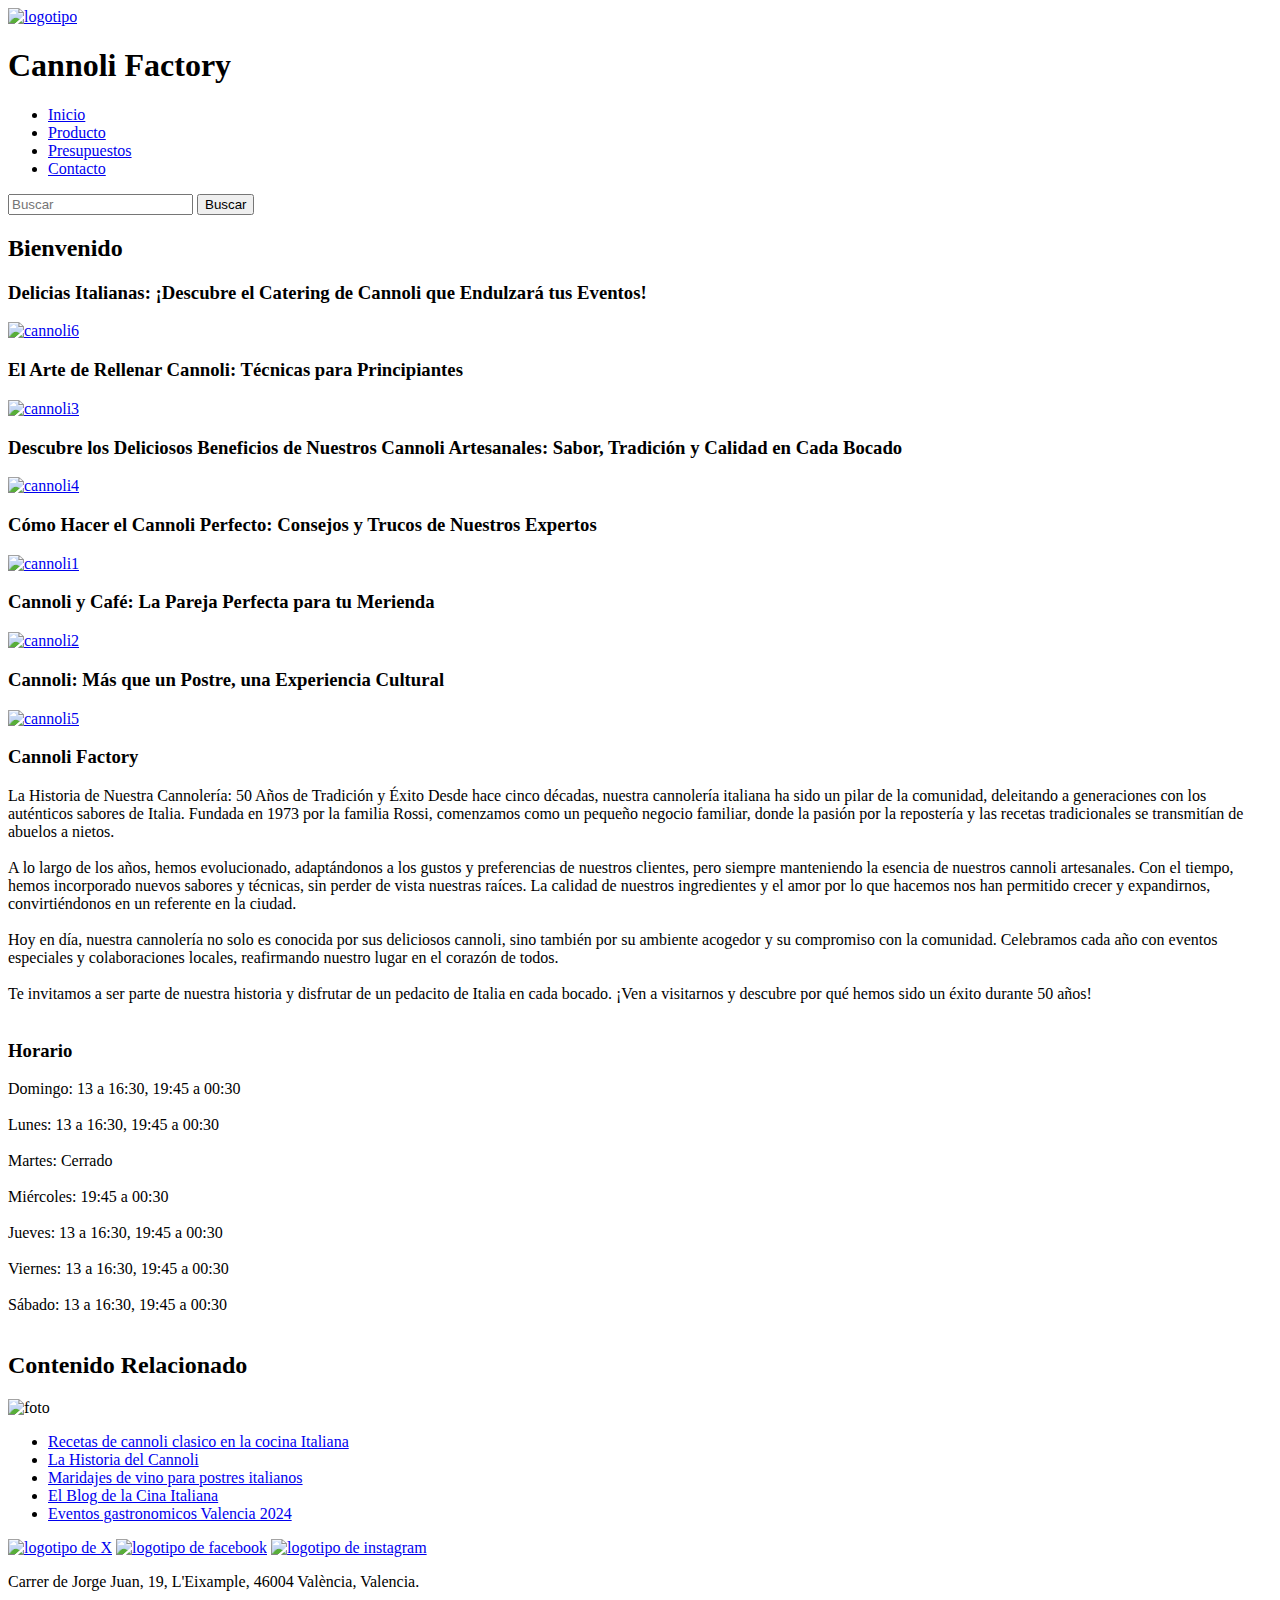
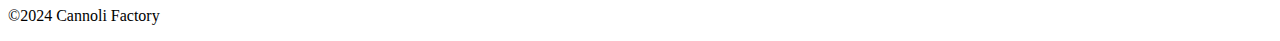
==== index.html @ e7790063 "Add files via upload" ====
<!DOCTYPE html>
<html lang="es">
<head>
    <meta charset="UTF-8">
    <meta name="viewport" content="width=device-width, initial-scale=1.0">
    <title>Cannoli Factory</title>
    <link rel="icon" type="image/png" href="./assets/images/cannoli.png">
    <link rel="stylesheet" href="./css/estilos.css">
</head>
<body>
    <header>
        <a href="./index.html"><img class="logo" src="./assets/images/1-95121d1c.png" alt="logotipo" width="275" height="295"></a>
        <h1>Cannoli Factory</h1>
    </header>
    <nav>
        <ul class="menu">
           <li><a class="selected" href="./index.html">Inicio</a></li> 
           <li><a href="./views/producto.html">Producto</a></li> 
           <li><a href="./views/presupuesto.html">Presupuestos</a></li> 
           <li><a href="./views/contacto.html">Contacto</a></li> 
        </ul>
        <form>
            <input type="search" placeholder="Buscar">
            <input type="submit" value="Buscar">
        </form>
    </nav>
    <main>
        <section class="indexstyle">
            <h2 class="maintitle">Bienvenido</h2>
            <article>
                <h3 class="fonth3">Delicias Italianas: ¡Descubre el Catering de Cannoli que Endulzará tus Eventos!</h3>
                <a href="#"><img src="./assets/images/6.jpg" alt="cannoli6"width="1024" height="682"></a>
            </article>
            <article>
                <h3 class="fonth3">El Arte de Rellenar Cannoli: Técnicas para Principiantes</h3>
                <a href="#"><img src="./assets/images/3.jpg" alt="cannoli3" width="1024" height="683"></a>
            </article>
            <article>
                <h3 class="fonth3">Descubre los Deliciosos Beneficios de Nuestros Cannoli Artesanales: Sabor, Tradición y Calidad en Cada Bocado</h3>
                 <a href="#"><img src="./assets/images/4.jpg" alt="cannoli4" width="1024" height="768"></a>
            </article>
            <article>
                <h3 class="fonth3">Cómo Hacer el Cannoli Perfecto: Consejos y Trucos de Nuestros Expertos</h3>
                <a href="#"><img src="./assets/images/1.jpg" alt="cannoli1" width="1024" height="683"></a>
            </article>
            <article>
                <h3 class="fonth3">Cannoli y Café: La Pareja Perfecta para tu Merienda</h3>
                    <a href="#"><img src="./assets/images/2.jpg" alt="cannoli2" width="1024" height="1024"></a>
            </article>
            <article>
                <h3 class="fonth3">
                Cannoli: Más que un Postre, una Experiencia Cultural</h3>
                <a href="#"><img src="./assets/images/5.jpg" alt="cannoli5" width="1024" height="683"></a>   
            </article>
        </section>
       
        <section class="indexstyle">
            <article class="scroll">
                <h3 class="fonth4">Cannoli Factory</h3>
                <p>
                    
                    La Historia de Nuestra Cannolería: 50 Años de Tradición y Éxito

                    Desde hace cinco décadas, nuestra cannolería italiana ha sido un pilar de la comunidad, deleitando a generaciones con los auténticos sabores de Italia. Fundada en 1973 por la familia Rossi, comenzamos como un pequeño negocio familiar, donde la pasión por la repostería y las recetas tradicionales se transmitían de abuelos a nietos.<br><br>
                    
                    A lo largo de los años, hemos evolucionado, adaptándonos a los gustos y preferencias de nuestros clientes, pero siempre manteniendo la esencia de nuestros cannoli artesanales. Con el tiempo, hemos incorporado nuevos sabores y técnicas, sin perder de vista nuestras raíces. La calidad de nuestros ingredientes y el amor por lo que hacemos nos han permitido crecer y expandirnos, convirtiéndonos en un referente en la ciudad.<br><br>
                    
                    Hoy en día, nuestra cannolería no solo es conocida por sus deliciosos cannoli, sino también por su ambiente acogedor y su compromiso con la comunidad. Celebramos cada año con eventos especiales y colaboraciones locales, reafirmando nuestro lugar en el corazón de todos.<br><br>
                    
                    Te invitamos a ser parte de nuestra historia y disfrutar de un pedacito de Italia en cada bocado. ¡Ven a visitarnos y descubre por qué hemos sido un éxito durante 50 años!<br><br></p>
            </article>
        </section> 

        <section class="indexstyle">
            <article class="scroll">
                <h3 class="fonth4">Horario</h3>
                <p>
                    Domingo: 13 a 16:30, 19:45 a 00:30<br><br>
                    Lunes: 13 a 16:30, 19:45 a 00:30<br><br>
                    Martes: Cerrado<br><br>
                    Miércoles: 19:45 a 00:30<br><br>
                    Jueves: 13 a 16:30, 19:45 a 00:30<br><br>
                    Viernes: 13 a 16:30, 19:45 a 00:30<br><br>
                    Sábado: 13 a 16:30, 19:45 a 00:30<br><br></p>
            </article>
        </section>
        <aside>
            <h2 class="fonth2">Contenido Relacionado</h2>
                <img class="foto" src="./assets/images/1-95121d1c.png" alt="foto" width="275" height="295">
                <ul>
                    <li><a href="#">Recetas de cannoli clasico en la cocina Italiana</a></li>
                    <li><a href="#">La Historia del Cannoli</a></li>
                    <li><a href="#">Maridajes de vino para postres italianos</a></li>
                    <li><a href="#">El Blog de la Cina Italiana</a></li>
                    <li><a href="#">Eventos gastronomicos Valencia 2024</a></li>
                </ul>
        </aside>
    </main>
    <footer> 
        <div>
            <a href="https://x.com/?lang=es"><img class="fa-brands fa-x" src="./../assets/images/gorjeo.png" alt="logotipo de X" width="512" height="512"></a>
            <a href="https://www.facebook.com/?locale=es_ES"><img class="fa-brands fa-facebook" src="./../assets/images/facebook.png" alt="logotipo de facebook" width="512" height="512"></a>
            <a href="https://www.instagram.com"><img class="fa-brands fa-instagram" src="./../assets/images/logotipo-de-instagram.png" alt="logotipo de instagram" width="512" height="512"></a>
        </div>
        <p>Carrer de Jorge Juan, 19, L'Eixample, 46004 València, Valencia. </p>
        <p>&copy;2024 Cannoli Factory</p>
    </footer>
    <script src="./js/javascript.js"></script>
</body>
</html>
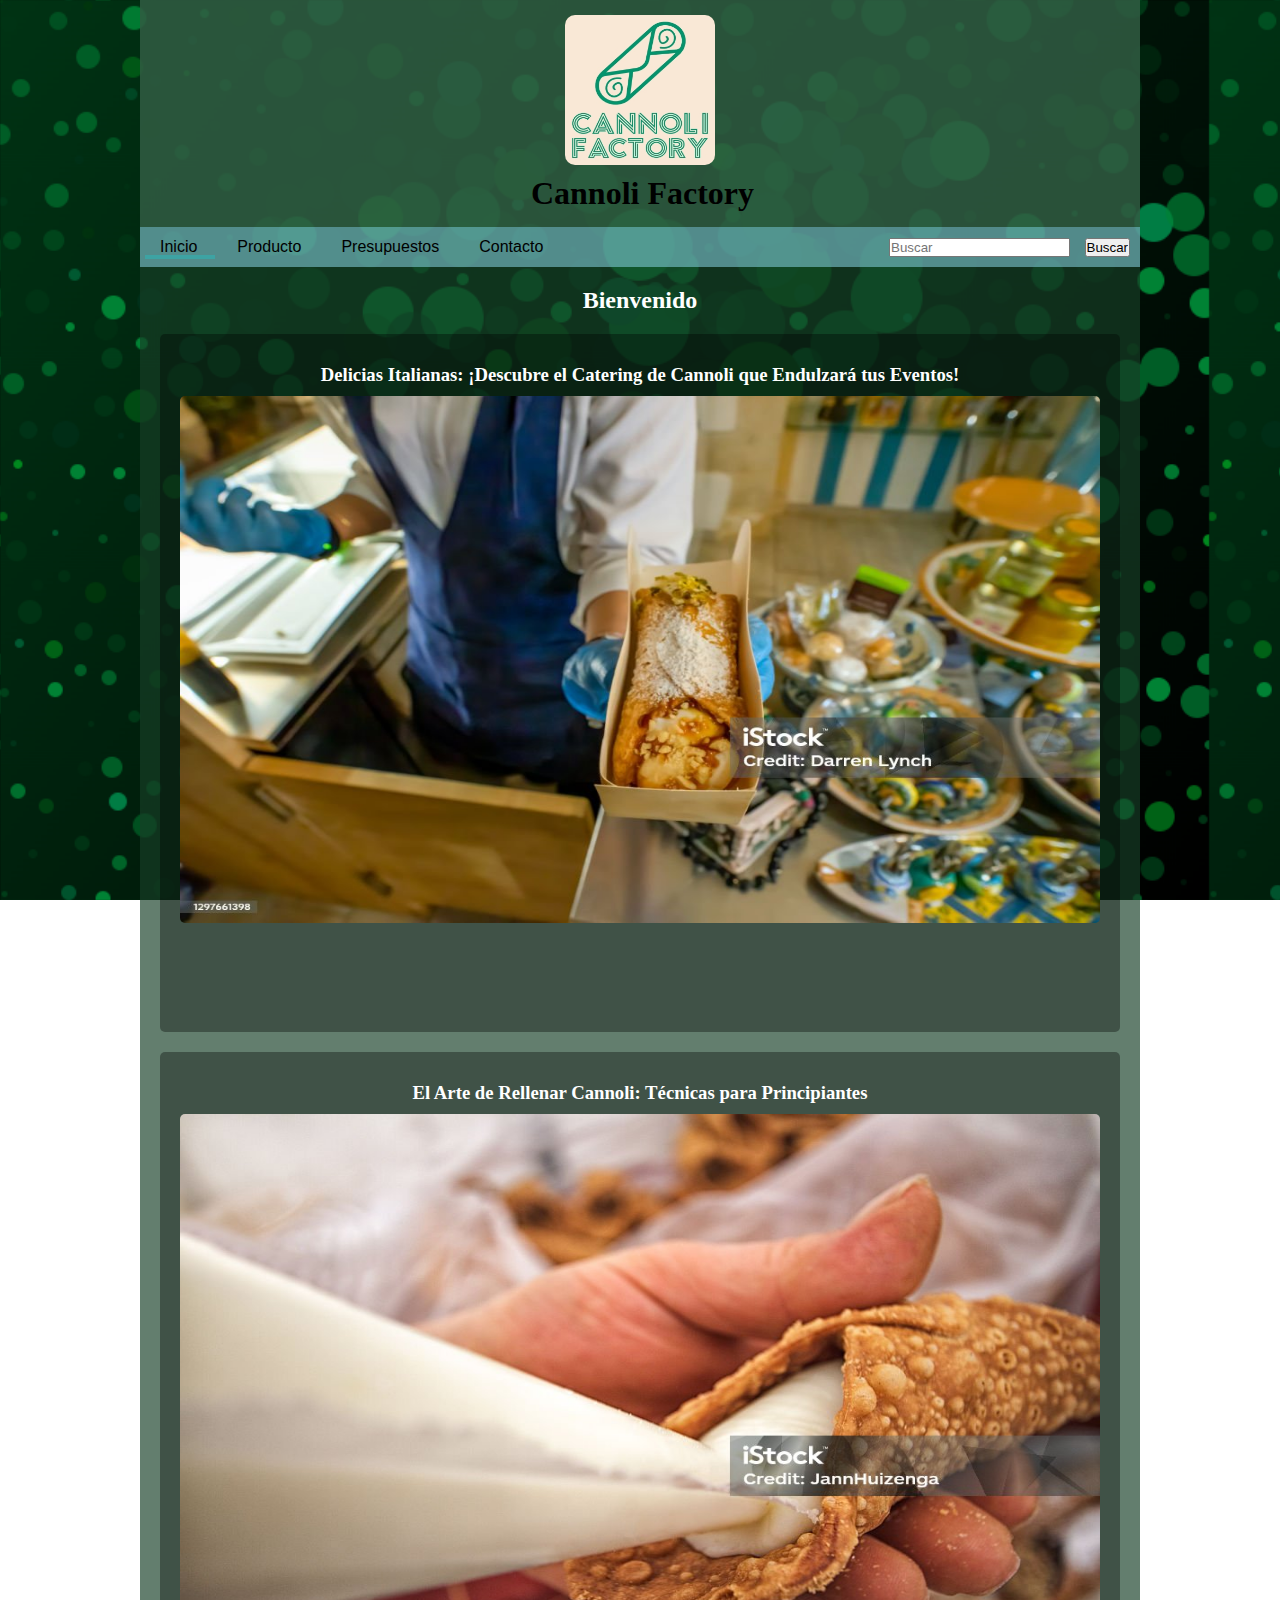
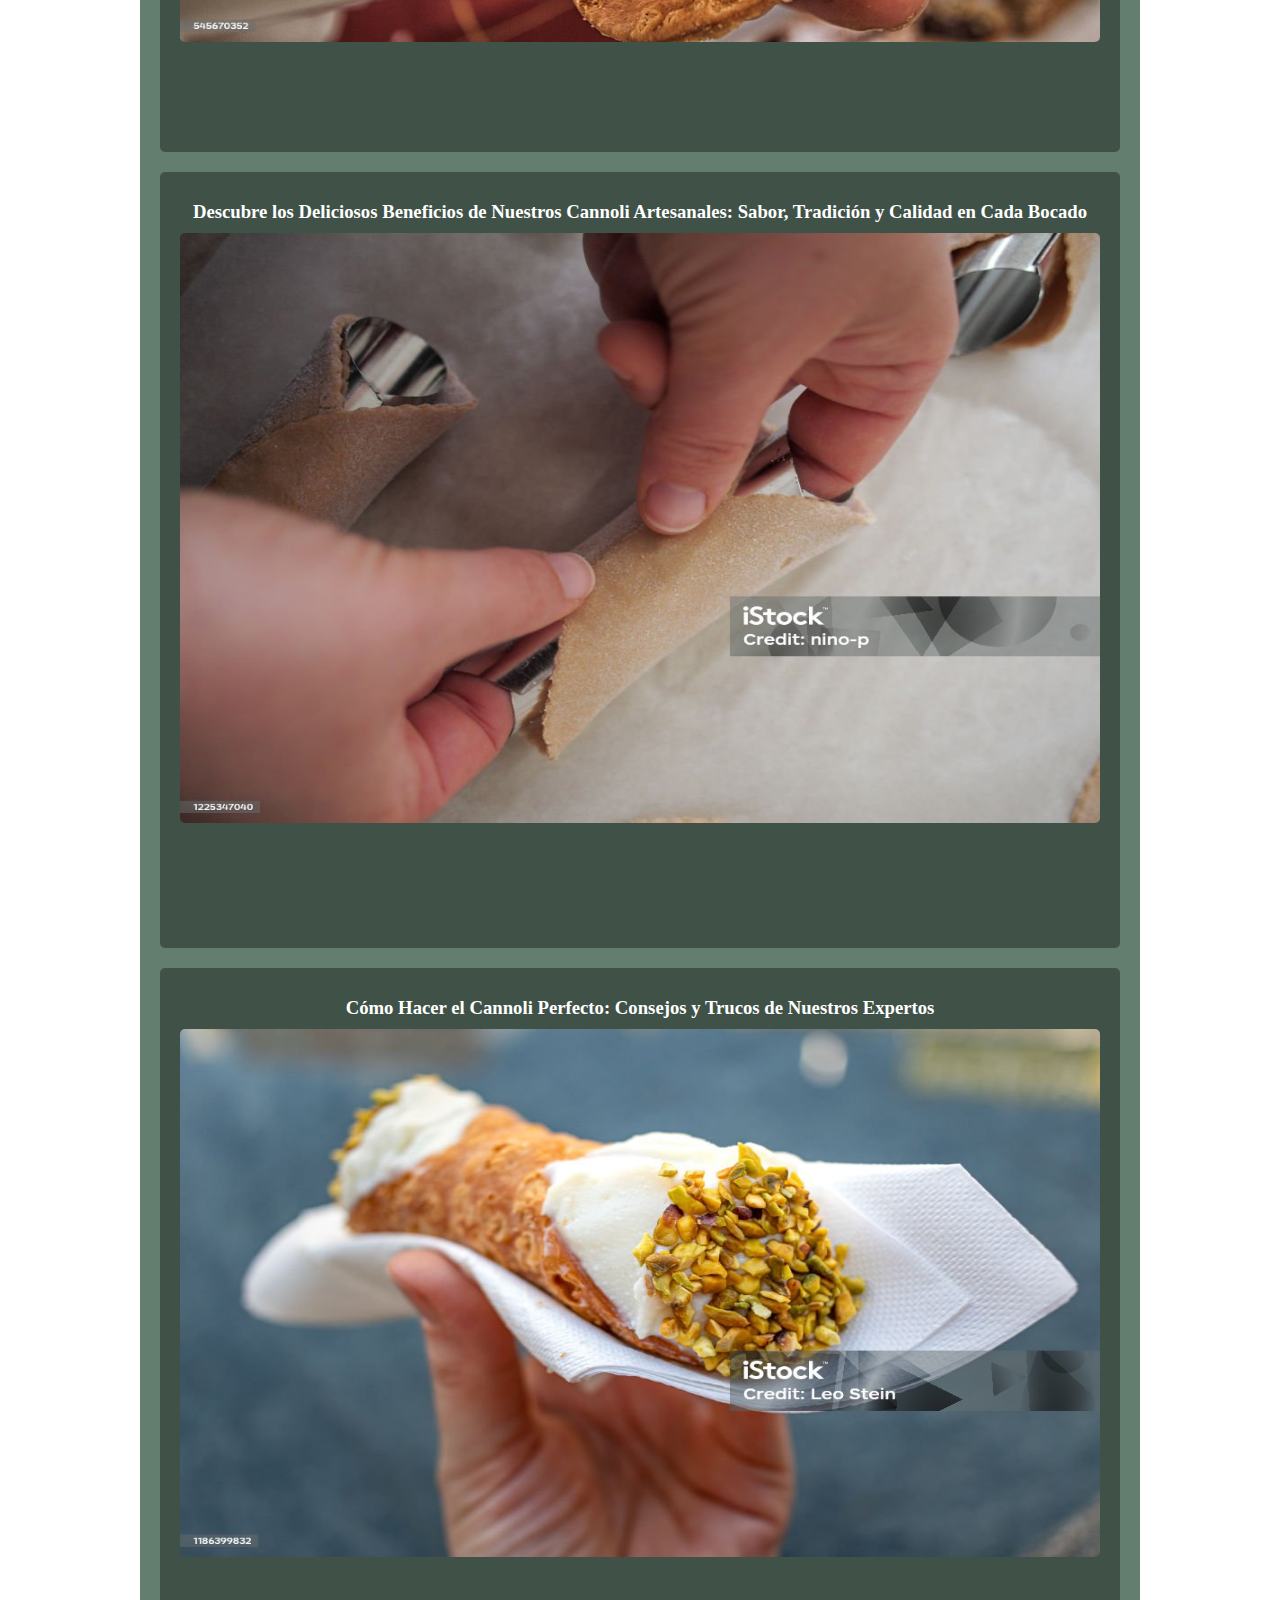
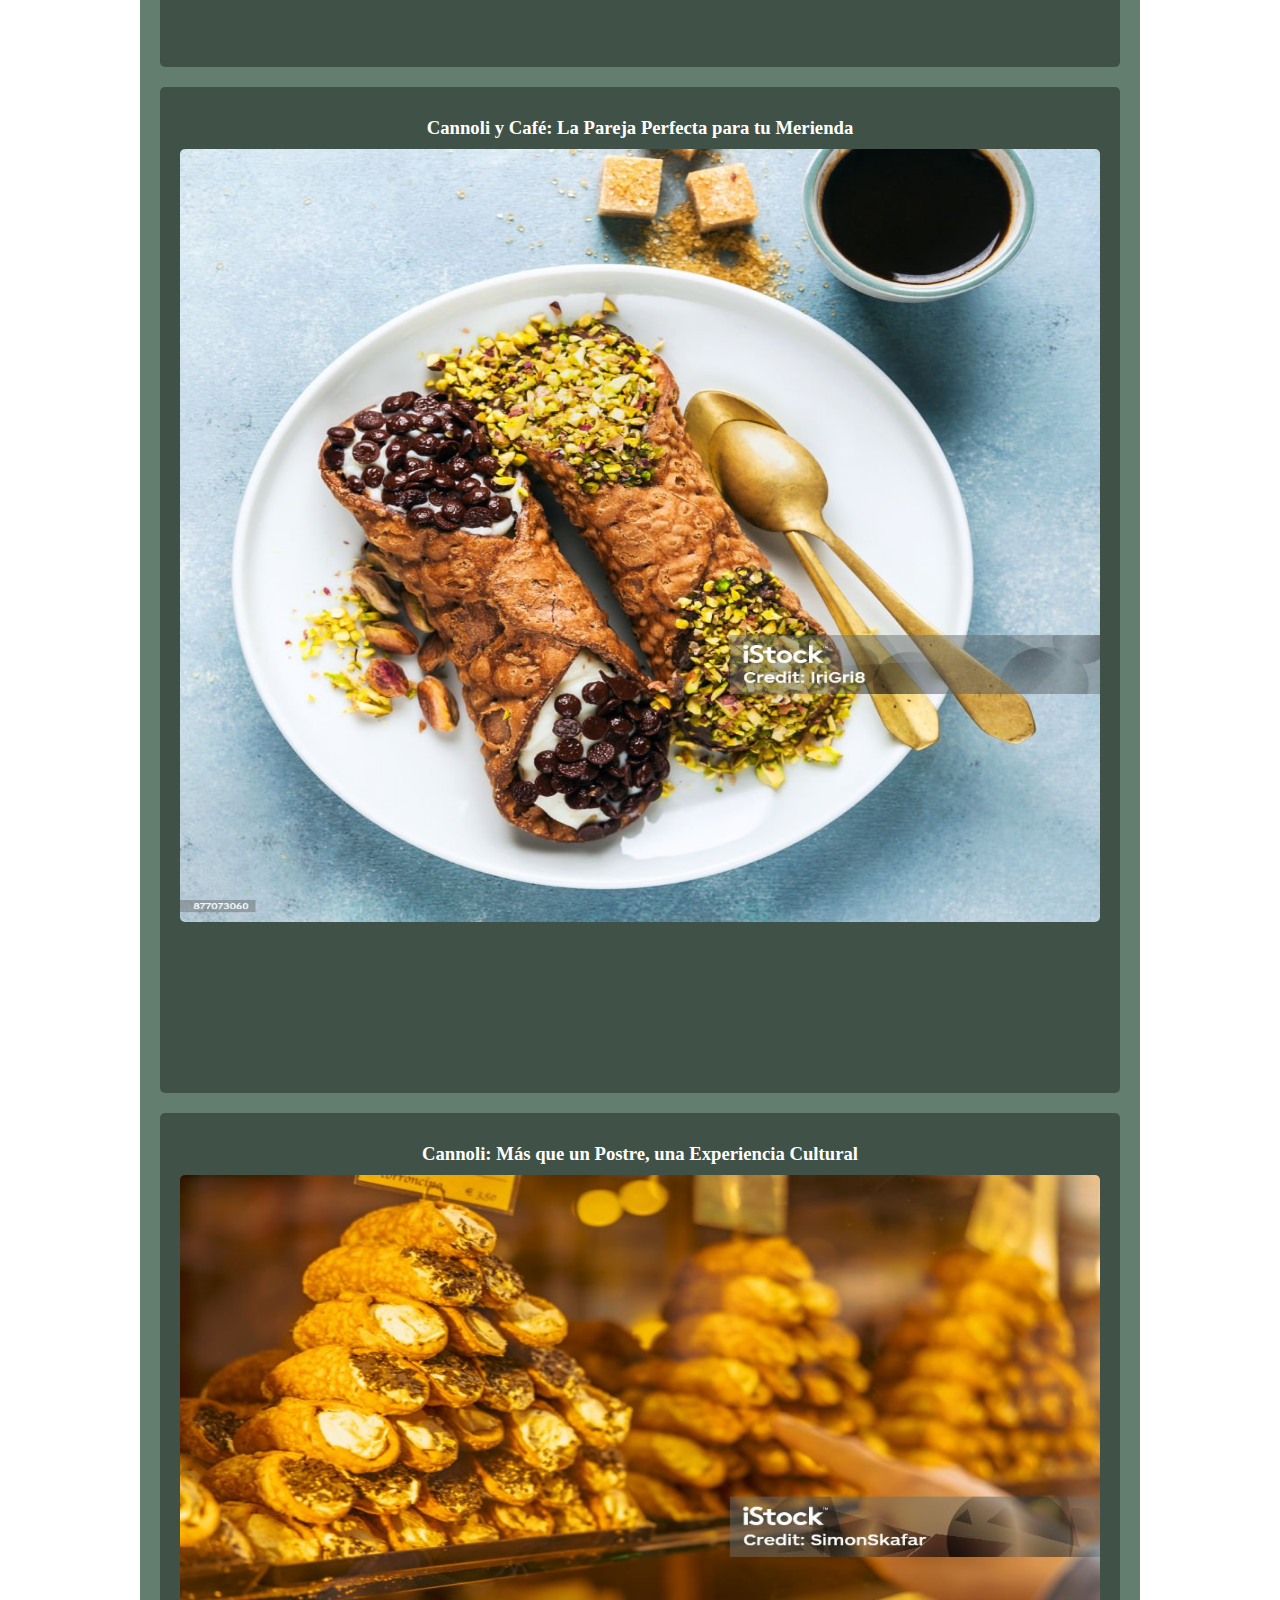
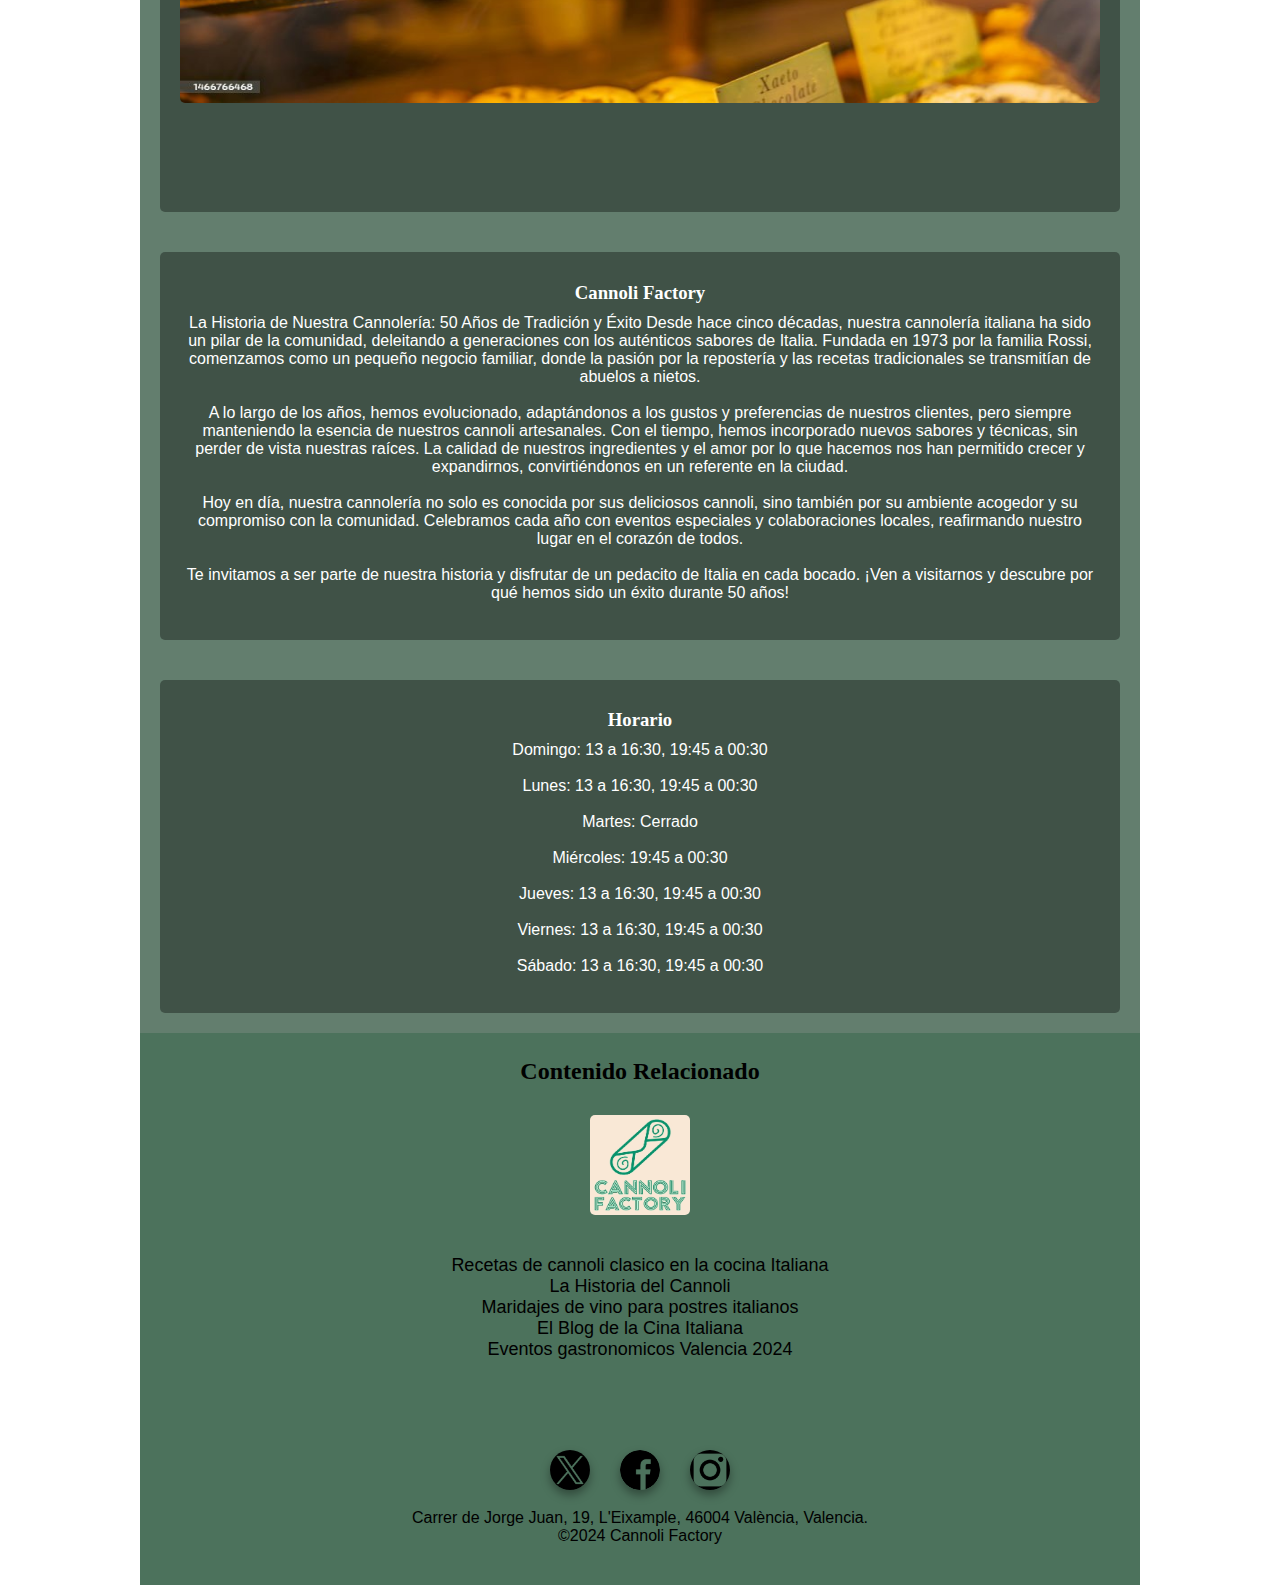
==== commit 2e5a2be9: "Update index.html" ====
--- a/index.html
+++ b/index.html
@@ -98,13 +98,13 @@
     </main>
     <footer> 
         <div>
-            <a href="https://x.com/?lang=es"><img class="fa-brands fa-x" src="./../assets/images/gorjeo.png" alt="logotipo de X" width="512" height="512"></a>
-            <a href="https://www.facebook.com/?locale=es_ES"><img class="fa-brands fa-facebook" src="./../assets/images/facebook.png" alt="logotipo de facebook" width="512" height="512"></a>
-            <a href="https://www.instagram.com"><img class="fa-brands fa-instagram" src="./../assets/images/logotipo-de-instagram.png" alt="logotipo de instagram" width="512" height="512"></a>
+            <a href="https://x.com/?lang=es"><img class="fa-brands fa-x" src="./assets/images/gorjeo.png" alt="logotipo de X" width="512" height="512"></a>
+            <a href="https://www.facebook.com/?locale=es_ES"><img class="fa-brands fa-facebook" src="./assets/images/facebook.png" alt="logotipo de facebook" width="512" height="512"></a>
+            <a href="https://www.instagram.com"><img class="fa-brands fa-instagram" src="./assets/images/logotipo-de-instagram.png" alt="logotipo de instagram" width="512" height="512"></a>
         </div>
         <p>Carrer de Jorge Juan, 19, L'Eixample, 46004 València, Valencia. </p>
         <p>&copy;2024 Cannoli Factory</p>
     </footer>
     <script src="./js/javascript.js"></script>
 </body>
-</html>+</html>
--- a/css/estilos.css
+++ b/css/estilos.css
@@ -0,0 +1,495 @@
+/*[base64]*/
+
+
+*{
+    margin: 0;
+    padding: 0;
+    box-sizing: border-box;
+}
+
+body{
+    width: 100%;
+    height: 100%;
+    background-image: url(./../assets/images/descarga.png);
+    background-repeat: repeat;
+    background-size: contain;
+    background-attachment: fixed;
+    font-family: 'Lucida Sans', 'Lucida Sans Regular', 'Lucida Grande', 'Lucida Sans Unicode', Geneva, Verdana, sans-serif;
+}
+
+/*-------HEADER---------*/
+
+header{
+    width: 1000px;
+    margin: 0 auto;
+    background-color: #305c42dc;
+    padding: 15px;
+    display: flex;
+    flex-direction:column;
+    align-items: center;
+}
+
+header a{
+    width: 150px;
+    height: 150px;
+}
+
+.logo{
+    width: 150px;
+    height: 150px;
+    border-radius: 10px;
+}
+
+.logo:hover{
+    transform: scale(1.1);
+    transition: 0.4s;
+}
+
+h1{
+    margin-left: 5px;
+    margin-top: 10px;
+    font-family: 'Times New Roman', Times, serif;
+}
+
+/*-------NAV-------*/
+
+nav{
+    width: 1000px;
+    margin: 0 auto;
+    background-color:#5f9ea0dc ;
+    display: flex;
+    justify-content: space-between;
+    line-height: 40px;
+    gap: 20px;
+}
+
+nav ul{
+    display: flex;
+    list-style: none;
+}
+
+nav ul a{
+    padding: 5px 20px;
+    text-decoration: none;
+    color: black;
+    transition: 0.4s;
+    position: relative;
+}
+
+nav form input{
+    margin-right: 10px;
+}
+
+
+.menu a::after{
+    content:"";
+    background-color: #1acaca77;
+    position: absolute;
+    left: 5px;
+    top: 80%;
+    width: 90%;
+    height: 4px;
+    opacity: 0;
+    transition: 0.3s;
+}
+
+.menu a.selected::after,
+.menu a:hover::after{
+    opacity: 0.8;
+}
+
+.menu a:hover{
+    color: #305c42dc ;
+}
+
+/*-----Main------*/
+
+main{
+    display: flex;
+    width: 1000px;
+    margin: 0 auto;
+    flex-wrap: wrap;
+    flex-direction: column;
+}
+
+label {
+    display: block;
+    color: #ffffff;
+  }
+
+span{
+    color:#ffffff;
+    font-family:'Lucida Sans', 'Lucida Sans Regular', 'Lucida Grande', 'Lucida Sans Unicode', Geneva, Verdana, sans-serif;
+    font-weight: bold;
+}
+
+main section{
+    width: 100%;
+    background-color: #173f27ab;
+    padding: 10px;
+    display: flex;
+    flex-wrap: wrap;
+    box-sizing: border-box;
+    justify-content: center;
+}
+
+main section.indexstyle img{
+    width: 100%;
+    height: 80%;
+    border-radius: 5px;
+}
+
+main section.productostyle img{
+    width: 250px;
+    height: 250px;
+    margin: 10px auto;
+    cursor: pointer;
+    border-radius: 5px;
+    transition: .3s;
+}
+
+main section.productostyle img:hover{
+    transform: scale(1.1);
+    transition: 0.3s;
+}
+
+main section article{
+    width: 100%;
+    margin: 10px;
+    padding: 2%;
+    background-color: rgba(0, 0, 0, .35);
+    border-radius: 5px;
+}
+
+
+main section article p{
+    color: white;
+    text-align:center;
+    margin: 0 auto;
+}
+
+main section form ul li a{
+    text-decoration: none;
+    color: white;
+}
+
+main section form ul li a:hover{
+    color: rgba(51, 51, 255, 0.716);
+}
+
+main aside{
+    display: flex;
+    flex-direction: column;
+    width: 100%;
+    height: 100%;
+    background-color:#305c42dc;
+    padding: 15px;
+    align-items: center;
+    text-align: center;
+}
+
+main aside .foto{
+    width: 100px;
+    height: 100px;
+    border-radius: 5px;
+    margin: 20px auto;
+}
+
+main aside ul{
+    list-style: none;
+    margin: 20px auto;
+}
+main aside ul a{
+    text-decoration: none;
+    color: black;
+}
+
+main aside ul a:hover{
+    color: #1acaca77;
+}
+
+main aside ul li a{
+    font-size: large;
+}
+
+.address{
+    width: 45%;
+    margin: auto auto;
+    color: rgb(157, 157, 157);
+    background-color:rgba(0, 0, 0, .35);
+    padding: 8px;
+}
+ 
+.fonth2{
+    font-family:'Times New Roman', Times, serif;
+    text-align: center;
+    padding: 10px;
+}
+
+.fonth3{
+    color: #ffffff;
+     font-family:'Times New Roman', Times, serif;
+    text-align: center;
+    padding: 10px;
+}
+
+.fonth4{
+    color: #ffffff;
+    font-family:'Times New Roman', Times, serif;
+   text-align: center;
+   padding: 10px;
+}
+
+.maintitle{
+    color: #ffffff;
+    font-family:'Times New Roman', Times, serif;
+    padding: 10px;
+}
+
+
+
+/*-------estilos form--------*/
+
+.stylform{
+    text-align: center;
+    margin: auto auto;
+    text-transform: uppercase;
+    font-weight: 100;
+    color: #ffffff;
+    padding: 5px;
+}
+
+.container{
+    width: 80%;
+    max-width: 1200px;
+    margin: 0 auto;
+    padding: 5% 0;
+    box-sizing: border-box;
+}
+
+.flex-outer{
+    list-style: none;
+    padding: 0;
+    max-width: 800px;
+    margin: 0 auto;
+}
+
+.flex-outer li{
+    display: flex;
+    flex-wrap: wrap;
+    align-items: center;
+}
+
+.flex-outer > li:not(:last-child){
+    margin-bottom: 20px;
+}
+
+.flex-outer li label{
+    padding: 8px;
+    font-weight: 100;
+    letter-spacing: .09em;
+    text-transform: uppercase;
+}
+
+.flex-outer > li >label{
+    flex: 1 0 120px;
+    max-width: 220px;
+}
+
+.flex-outer > li >label + *{
+    flex: 1 0 220px;
+}
+
+.flex-outer li input:not([type="checkbox"]), .flex-outer li textarea{
+    padding: 15px;
+    border: none;
+}
+
+.flex-outer .libuttons button{
+    margin: auto;
+    padding: 8px 16px;
+    background-color: #5f9ea0dc;
+    border: none;
+    text-transform: capitalize;
+    border-radius: 5px;
+    cursor: pointer;
+}
+
+.flex-outer .libuttons{
+    display: flex;
+    flex-wrap: wrap;
+    align-items: center;
+}
+
+/*-------Footer------*/
+
+footer{
+    width: 1000px;
+    margin: 0 auto;
+    padding: 40px 60px;
+    background-color: #305c42dc;
+    text-align: center; 
+}
+div{
+    display: flex;
+   justify-content: center;
+}
+
+div a{
+    margin: 15px;
+    border-radius: 50%;
+}
+
+.fa-brands{
+    width: 40px;
+    height: 40px;
+    border-radius: 50%;
+    box-shadow: 0px 5px 10px rgba(0, 0, 0, .35);
+    transition: .3s ease;
+}
+
+.fa-x:hover{
+    background-color:white ;
+    box-shadow: 0 0 15px white, 
+                0 0 45px white;
+    transform: scale(1.2);
+}
+
+.fa-instagram:hover{
+    background: #f09433; 
+    background: -moz-linear-gradient(45deg, #f09433 0%, #e6683c 25%, #dc2743 50%, #cc2366 75%, #bc1888 100%); 
+    background: -webkit-linear-gradient(45deg, #f09433 0%,#e6683c 25%,#dc2743 50%,#cc2366 75%,#bc1888 100%); 
+    background: linear-gradient(45deg, #f09433 0%,#e6683c 25%,#dc2743 50%,#cc2366 75%,#bc1888 100%); 
+    filter: progid:DXImageTransform.Microsoft.gradient( startColorstr='#f09433', endColorstr='#bc1888',GradientType=1 );
+    box-shadow: 0 0 15px white, 
+                0 0 45px white;
+    transform: scale(1.2);
+}
+
+.fa-facebook:hover{
+    background-color:white ;
+    box-shadow: 0 0 15px white, 
+                0 0 45px white;
+    transform: scale(1.2);
+}
+
+/*----------Zona de estilos para otras pantallas---------*/
+
+/*Pantalla de tablet*/
+
+@media (max-width: 991px){
+
+header, nav, main, footer{
+    width: 100%;
+    min-width: 900px;
+}
+
+header{
+    align-items: center;
+}
+
+main section article{
+    width: 90%;
+    justify-content: center;
+}
+
+main section article h3:not(h3.fonth4){
+    font-size: small;
+}
+
+.scroll{
+    overflow-y: scroll;
+}
+
+}
+
+/*pantalla de movil*/
+
+@media (max-width: 680px){
+
+    header, nav, main, footer{
+        width: 100%;
+        min-width: 350px;
+        max-width: 500px;
+    }
+
+nav{
+    flex-direction: column;
+}
+
+.menu a::after{
+    content:none;
+    background-color: #1acaca77;
+    position: absolute;
+    left: 5px;
+    top: 80%;
+    width: 60%;
+    height: 4px;
+    opacity: 0;
+    transition: 0.3s;
+}
+
+.menu a:hover{
+    color: #305c42dc ;
+}
+
+.menu a.selected{
+    color: #305c42dc;
+}
+
+main{
+    flex-direction: column;
+}
+
+main section{
+    width: 100%;
+    min-width: 350px;
+}
+
+main section img{
+    width: 30%;
+    height: 150px;
+    margin: 10px auto;
+    cursor: pointer;
+    border-radius: 5px;
+}
+
+main section img:hover{
+    transform: scale(1.1);
+    transition: 0.3s;
+}
+
+
+main section article{
+    width: 100%;
+}
+
+main section article h3:not(h3.fonth4){
+    font-size: 11px;
+}
+
+main aside{
+    width: 100%;
+}
+
+main aside .foto{
+    display: none;
+}
+
+iframe{
+    width: 80%;
+    height: 350px;
+    margin: 0 auto;
+}
+
+.address{
+    width: 70%;
+    margin: 20px auto;
+    color: white;
+}
+
+.scroll{
+    overflow-y: scroll;
+}
+
+}